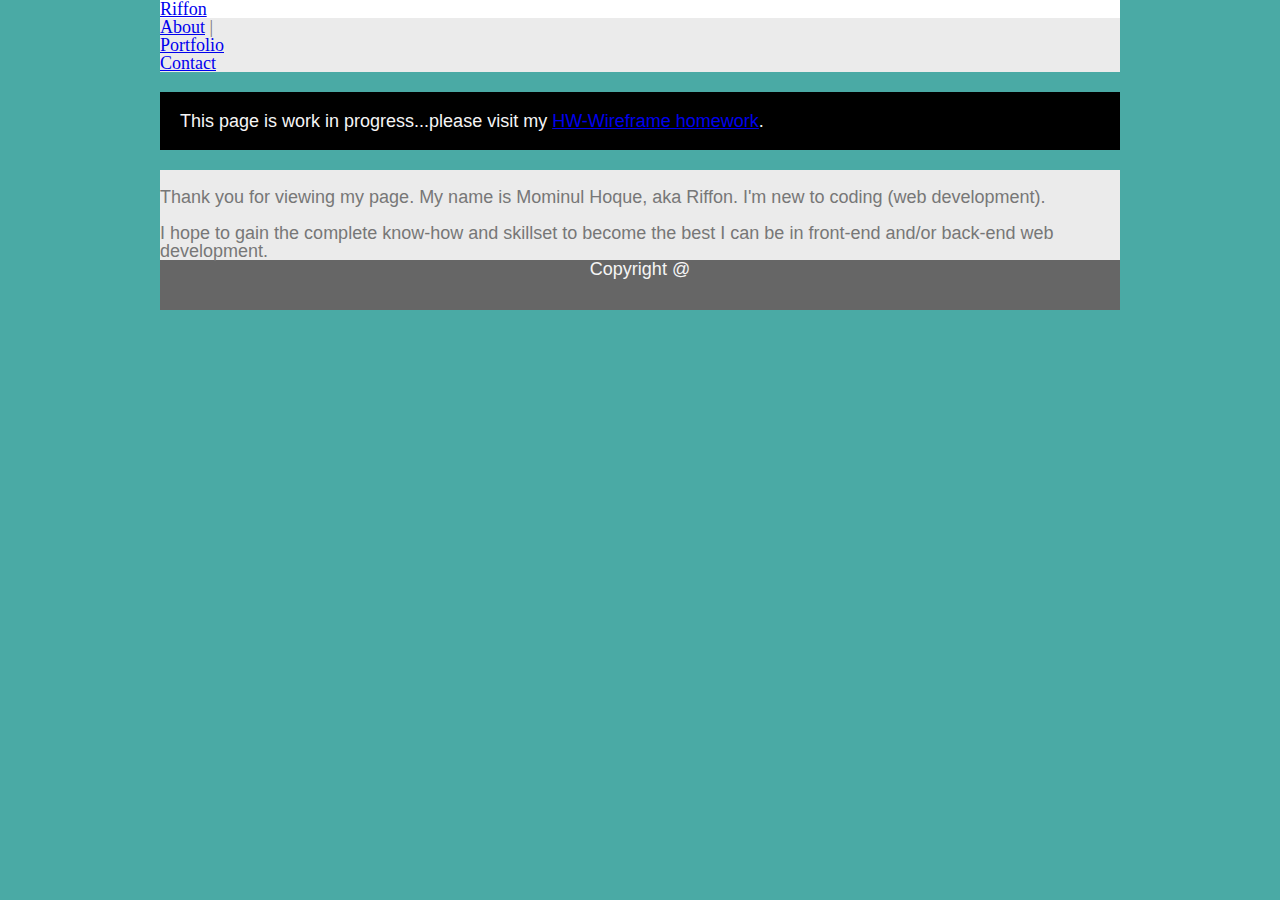
==== index.html @ 4bc2b703 "update style.css and index.html to add href links" ====
<!DOCTYPE html>
<html lang="en">

<head>
    <meta charset="UTF-8">
    <meta name="viewport" content="width=device-width, initial-scale=1.0">
    <meta http-equiv="X-UA-Compatible" content="ie=edge">
    <link rel="stylesheet" type="text/css" href="css/reset5.css">
    <link rel="stylesheet" type="text/css" href="css/style.css">
    <title>Basic-Portfolio</title>
</head>

<body>
    <header>
        <div><a href="https://riffon3000.github.io/Basic-Portfolio/">Riffon</a></div>
        <div>
            <section><a href="index.html">About</a> | </section>
            <section><a href="portfolio.html">Portfolio</a></section>
            <section><a href="contact.html">Contact</a></section>
        </div>
    </header>

    <nav>
        This page is work in progress...please visit my <a href="https://riffon3000.github.io/HW-Wireframe/" target="_blank">HW-Wireframe homework</a>.
    </nav>

    <article>
        <div>
            <section>
                <img>
            </section>

            <section>
                <p>
                    Thank you for viewing my page. My name is Mominul Hoque, aka Riffon. I'm new to coding (web development).
                </p>
                <br>
                <p>
                    I hope to gain the complete know-how and skillset to become the best I can be in front-end and/or back-end web development.
                </p>
            </section>
        </div>
    </article>
    
    <footer>
        Copyright @
    </footer>
</div>
</body>

</html>
---- css/reset5.css ----
/* 
html5doctor.com Reset Stylesheet
v1.6.1
Last Updated: 2010-09-17
Author: Richard Clark - http://richclarkdesign.com 
Twitter: @rich_clark
*/

html, body, div, span, object, iframe,
h1, h2, h3, h4, h5, h6, p, blockquote, pre,
abbr, address, cite, code,
del, dfn, em, img, ins, kbd, q, samp,
small, strong, sub, sup, var,
b, i,
dl, dt, dd, ol, ul, li,
fieldset, form, label, legend,
table, caption, tbody, tfoot, thead, tr, th, td,
article, aside, canvas, details, figcaption, figure, 
footer, header, hgroup, menu, nav, section, summary,
time, mark, audio, video {
    margin:0;
    padding:0;
    border:0;
    outline:0;
    font-size:100%;
    vertical-align:baseline;
    background:transparent;
}

body {
    line-height:1;
}

article,aside,details,figcaption,figure,
footer,header,hgroup,menu,nav,section { 
    display:block;
}

nav ul {
    list-style:none;
}

blockquote, q {
    quotes:none;
}

blockquote:before, blockquote:after,
q:before, q:after {
    content:'';
    content:none;
}

a {
    margin:0;
    padding:0;
    font-size:100%;
    vertical-align:baseline;
    background:transparent;
}

/* change colours to suit your needs */
ins {
    background-color:#ff9;
    color:#000;
    text-decoration:none;
}

/* change colours to suit your needs */
mark {
    background-color:#ff9;
    color:#000; 
    font-style:italic;
    font-weight:bold;
}

del {
    text-decoration: line-through;
}

abbr[title], dfn[title] {
    border-bottom:1px dotted;
    cursor:help;
}

table {
    border-collapse:collapse;
    border-spacing:0;
}

/* change border colour to suit your needs */
hr {
    display:block;
    height:1px;
    border:0;   
    border-top:1px solid #cccccc;
    margin:1em 0;
    padding:0;
}

input, select {
    vertical-align:middle;
}
---- css/style.css ----
html, body {
    font-family: Arial, Helvetica, sans-serif;
    color: #777777;
    background: #4aaaa5;
    max-width: 960px;
    max-height: 100%;
    margin: 0;
    font-size: 18px;  
    text-align: left;
    margin-left: auto;
    margin-right: auto;  
}

header {
    font-family: Georgia, 'Times New Roman', Times, serif;
    background-color: #ffffff;
    border-color: #cccccc;
    margin-bottom: 20px;
}

nav {
    padding: 20px;
    margin-top: 20px;
    margin-bottom: 20px;
    color: whitesmoke;
    background: black;
}

section {
    background: #ebebeb;
}

footer {
    clear: both;
    text-align: center;
    color: whitesmoke;
    background: #666666;
    height: 50px;
}

#left {
    float: left;
    width: 50%;
}

#right {
    float: right;
    width: 40%;
}
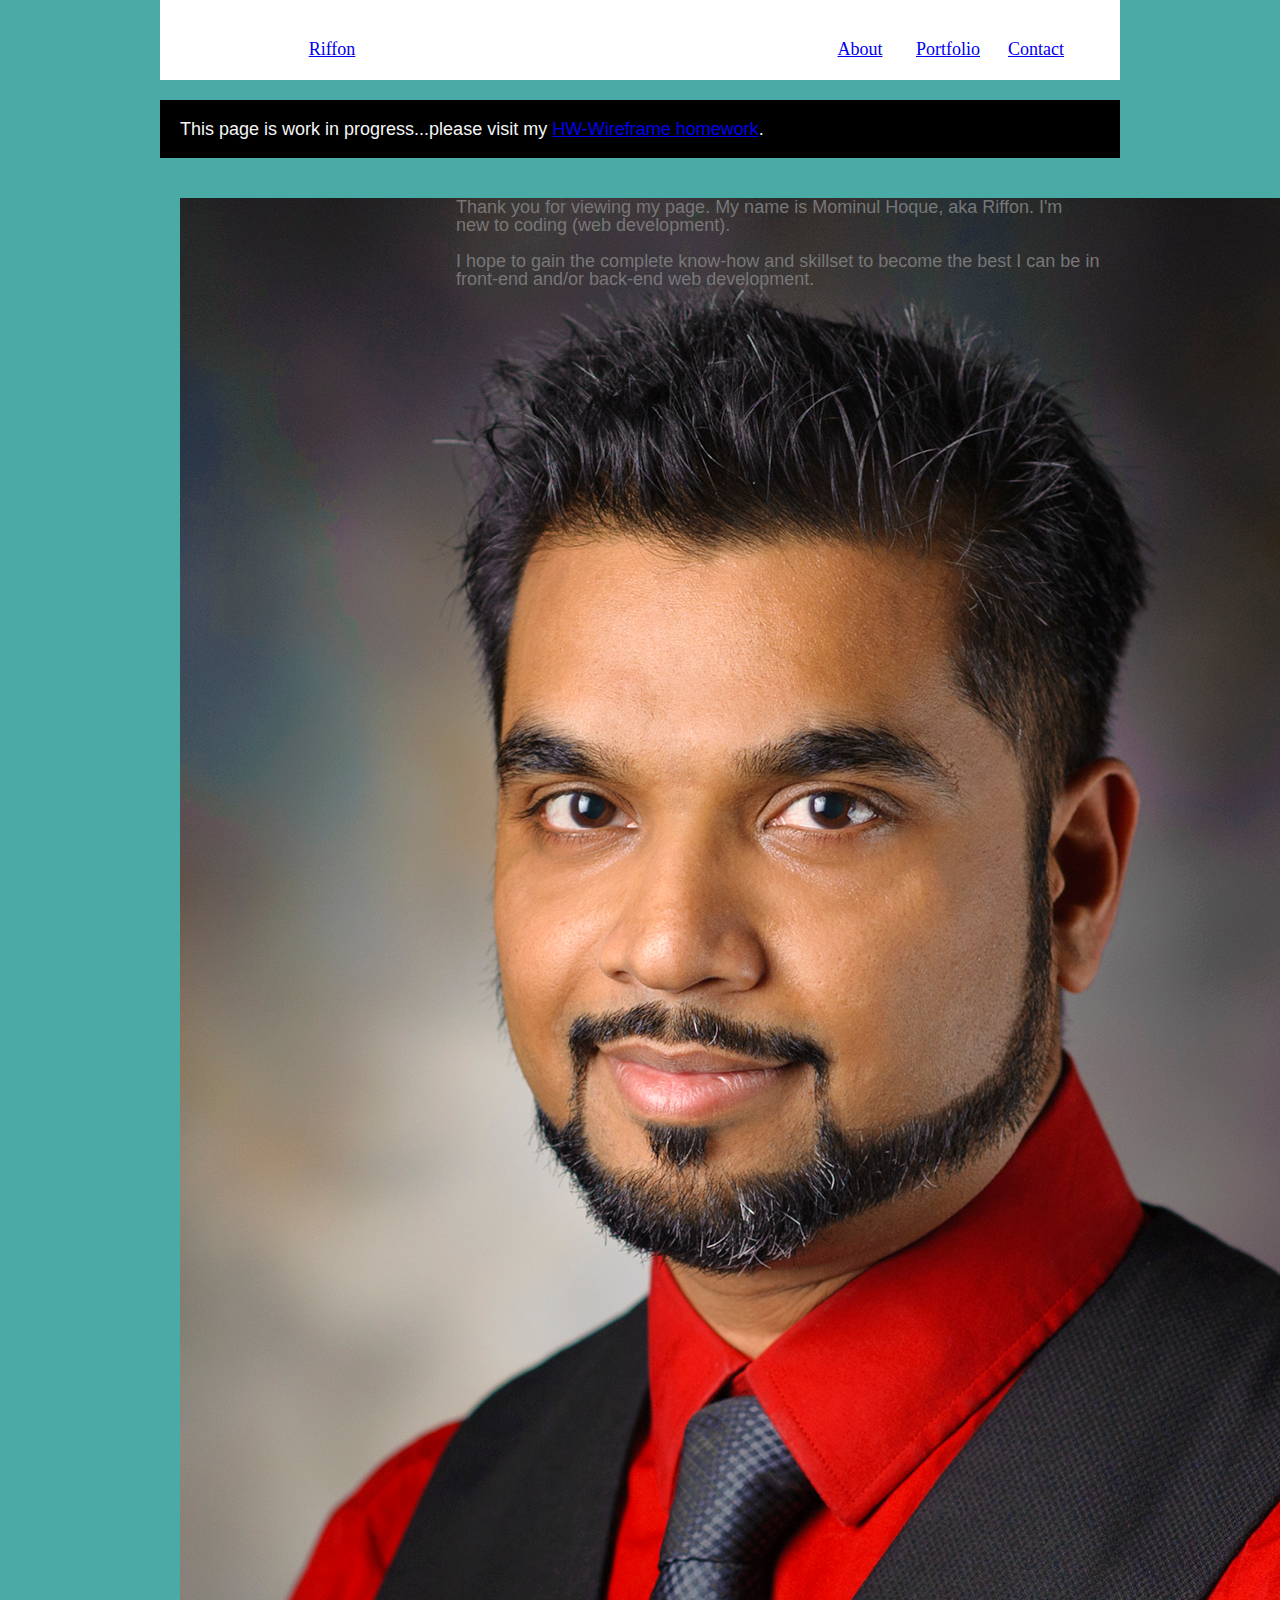
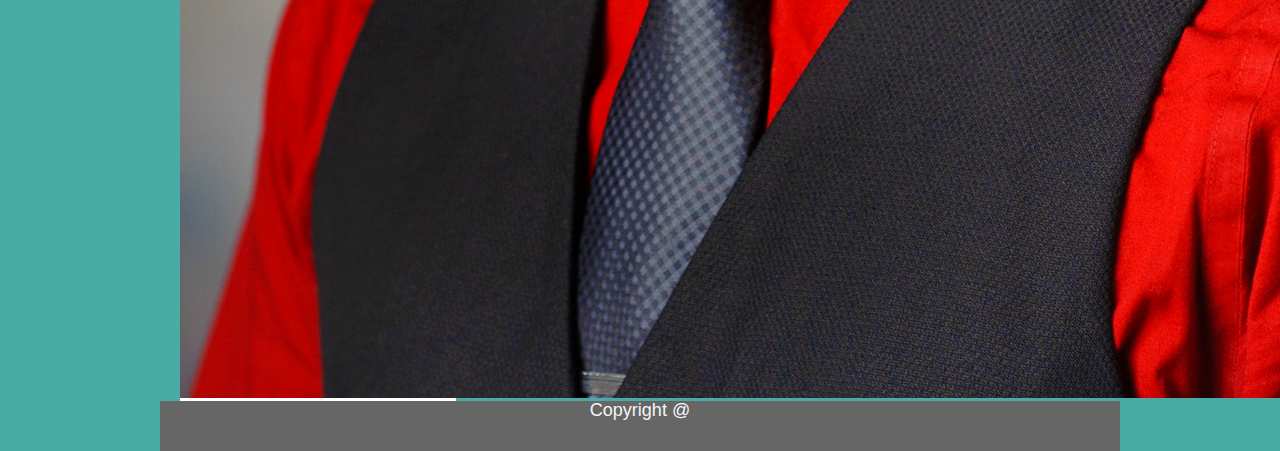
==== commit 45d8fe33: "update more code" ====
--- a/index.html
+++ b/index.html
@@ -11,23 +11,24 @@
 </head>
 
 <body>
+
     <header>
-        <div><a href="https://riffon3000.github.io/Basic-Portfolio/">Riffon</a></div>
         <div>
-            <section><a href="index.html">About</a> | </section>
-            <section><a href="portfolio.html">Portfolio</a></section>
-            <section><a href="contact.html">Contact</a></section>
+            <section class="left"><a href="https://riffon3000.github.io/Basic-Portfolio/">Riffon</a></section>
+            <section class="right"><a href="contact.html">Contact</a></section>
+            <section class="right"><a href="portfolio.html">Portfolio</a></section>
+            <section class="right"><a href="index.html">About</a></section>
         </div>
     </header>
-
+<!-- easier homework link -->
     <nav>
         This page is work in progress...please visit my <a href="https://riffon3000.github.io/HW-Wireframe/" target="_blank">HW-Wireframe homework</a>.
     </nav>
 
     <article>
         <div>
-            <section>
-                <img>
+            <section class="left">
+                <img src="images/Hoque.jpg" alt>
             </section>
 
             <section>
--- a/css/style.css
+++ b/css/style.css
@@ -12,9 +12,10 @@
 }
 
 header {
+    padding: 40px;
+    text-align: center;
     font-family: Georgia, 'Times New Roman', Times, serif;
     background-color: #ffffff;
-    border-color: #cccccc;
     margin-bottom: 20px;
 }
 
@@ -26,8 +27,14 @@
     background: black;
 }
 
+article {
+    padding: 20px;
+    margin-top: 20px;
+    margin-bottom: 20px;
+}
+
 section {
-    background: #ebebeb;
+    background: #ffffff;
 }
 
 footer {
@@ -38,12 +45,12 @@
     height: 50px;
 }
 
-#left {
+.left {
     float: left;
-    width: 50%;
+    width: 30%;
 }
 
-#right {
+.right {
     float: right;
-    width: 40%;
+    width: 10%;
 }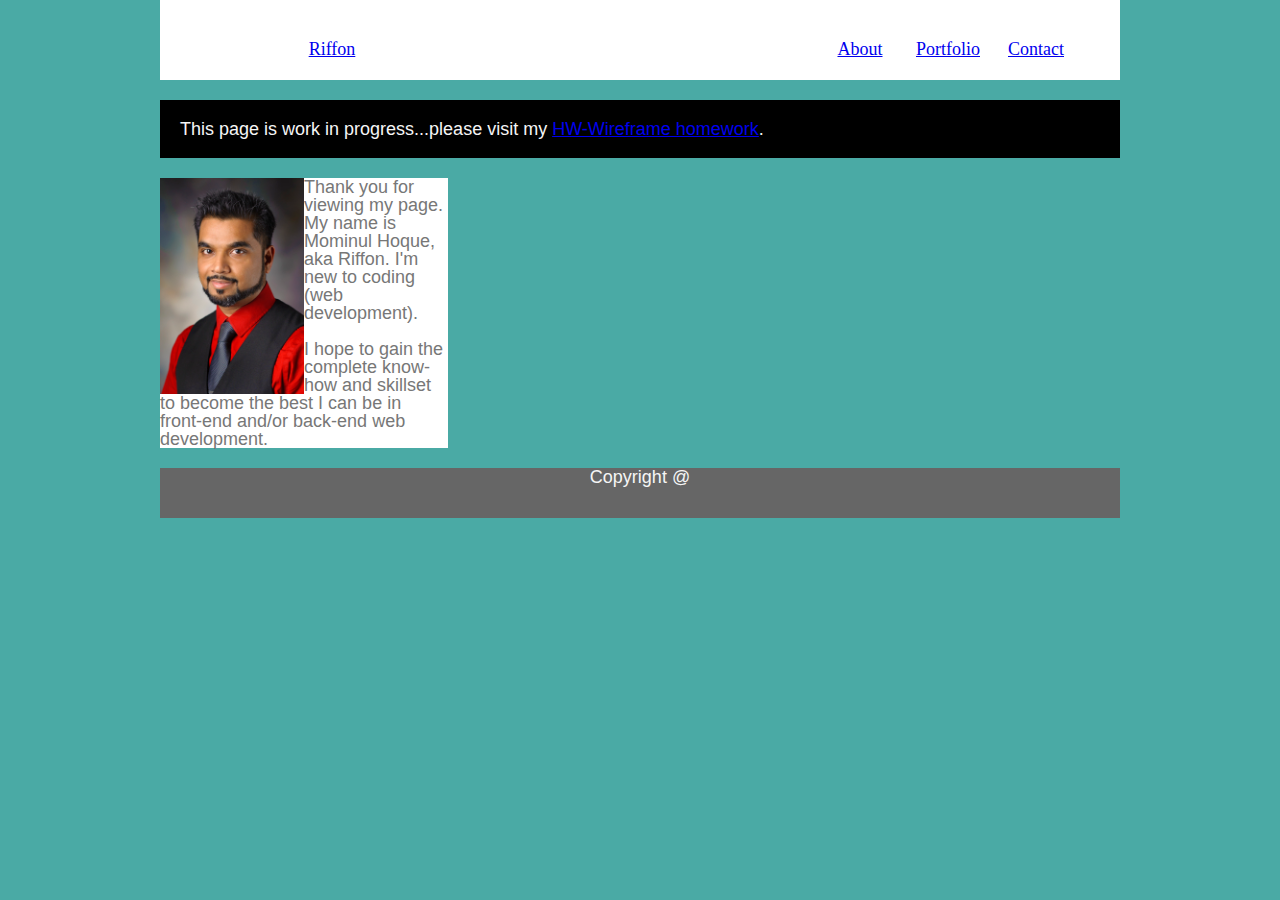
==== commit acbae13c: "update more code" ====
--- a/index.html
+++ b/index.html
@@ -27,11 +27,8 @@
 
     <article>
         <div>
-            <section class="left">
-                <img src="images/Hoque.jpg" alt>
-            </section>
-
-            <section>
+            <article class="left">
+                <img src="images/Hoque.jpg" alt="Riffon's Picture" style="float:left" width="50%" height="50%">
                 <p>
                     Thank you for viewing my page. My name is Mominul Hoque, aka Riffon. I'm new to coding (web development).
                 </p>
@@ -39,7 +36,7 @@
                 <p>
                     I hope to gain the complete know-how and skillset to become the best I can be in front-end and/or back-end web development.
                 </p>
-            </section>
+            </article>
         </div>
     </article>
     
--- a/css/style.css
+++ b/css/style.css
@@ -28,9 +28,8 @@
 }
 
 article {
-    padding: 20px;
-    margin-top: 20px;
     margin-bottom: 20px;
+    background: #ffffff;
 }
 
 section {
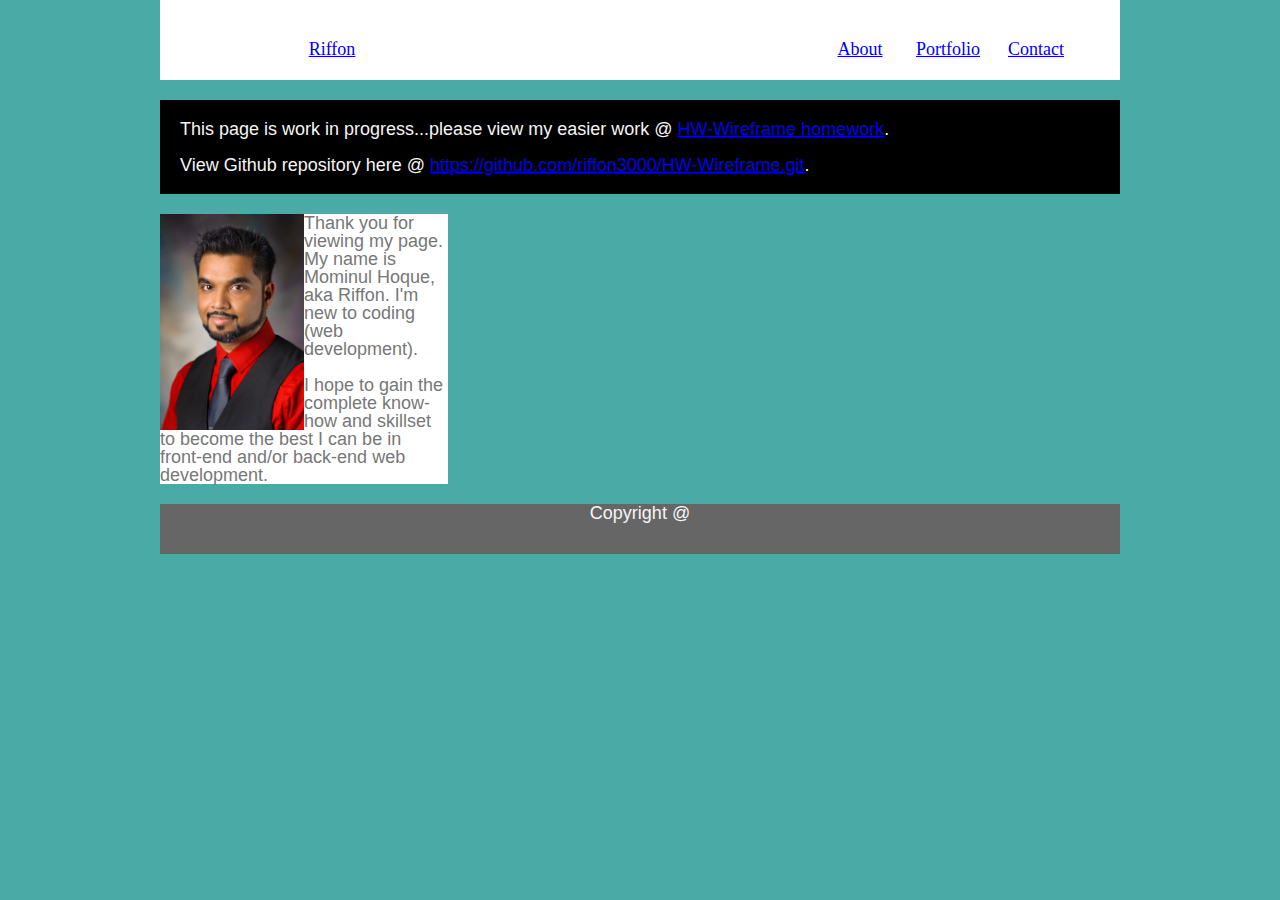
==== commit 1e30ca8c: "add easier homework live link and repository link" ====
--- a/index.html
+++ b/index.html
@@ -22,7 +22,9 @@
     </header>
 <!-- easier homework link -->
     <nav>
-        This page is work in progress...please visit my <a href="https://riffon3000.github.io/HW-Wireframe/" target="_blank">HW-Wireframe homework</a>.
+        This page is work in progress...please view my easier work @ <a href="https://riffon3000.github.io/HW-Wireframe/" target="_blank">HW-Wireframe homework</a>.
+    <br><br>
+        View Github repository here @ <a href="https://github.com/riffon3000/HW-Wireframe.git" target="_blank">https://github.com/riffon3000/HW-Wireframe.git</a>.
     </nav>
 
     <article>
